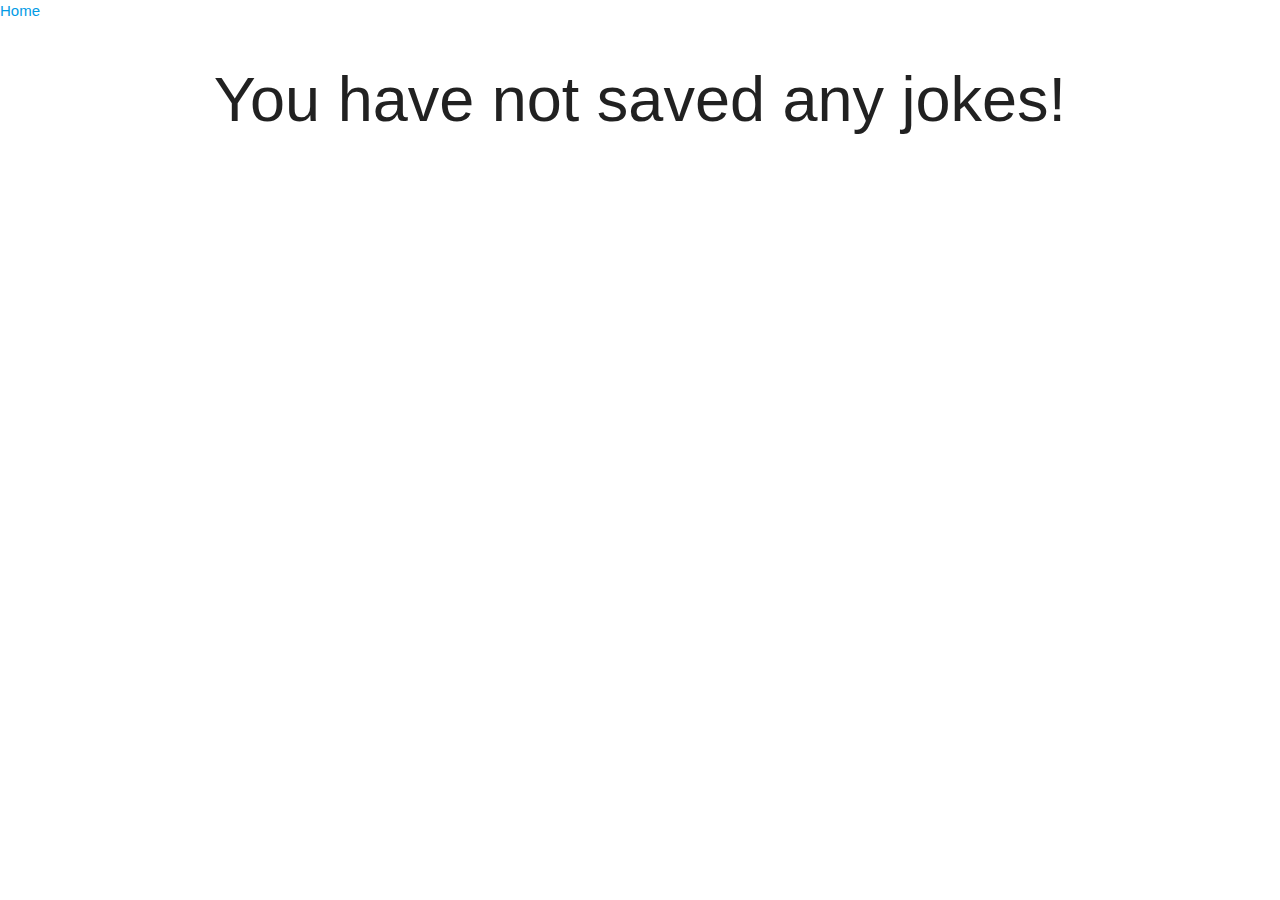
==== results.html @ d5b78365 "Adds results functionality" ====
<!DOCTYPE html>
<html lang="en">
<head>
    <meta charset="UTF-8">
    <meta http-equiv="X-UA-Compatible" content="IE=edge">
    <meta name="viewport" content="width=device-width, initial-scale=1.0">
    <title>Joke Results</title>
    <script defer src="assets/javascript/results.js"></script>
    <link rel="stylesheet" href="https://cdnjs.cloudflare.com/ajax/libs/materialize/1.0.0/css/materialize.min.css">
    <script src="https://cdnjs.cloudflare.com/ajax/libs/materialize/1.0.0/js/materialize.min.js"></script>
    <link href="https://fonts.googleapis.com/icon?family=Material+Icons" rel="stylesheet">
    <link rel="stylesheet" href="assets/css/style.css">
</head>
<body>

    <header>
        <a href="index.html">Home</a>
    </header>

    <div id="counter-container">
    </div>

    <div id="results-container-full" class="col s10 m7 center-align">
        <h2 class="header">Saved Jokes</h2>
        <div class="card horizontal  amber lighten-5  round-border">
          <div class="card-stacked">
            <div class="card-content">
              <p class="saved-joke-text" id="results"></p>
            </div>
          </div>
        </div>
        <a id="clear-jokes-btn" class="waves-effect waves-light btn-large hoverable amber lighten-5 black-text"><i class="material-icons left">clear</i>Clear Saved Jokes</a>
      </div>

    <div id="no-jokes-saved" class="container center-align">
        <h1>You have not saved any jokes!</h1>
    </div>



</body>
</html>
---- assets/css/style.css ----
.round-border {
    border-radius: 50px;
    margin: 10px;
}

.saved-joke-text {
    font-size: 1.2em;
    margin: 20px;
}

.hide-results {
    display: none;
}
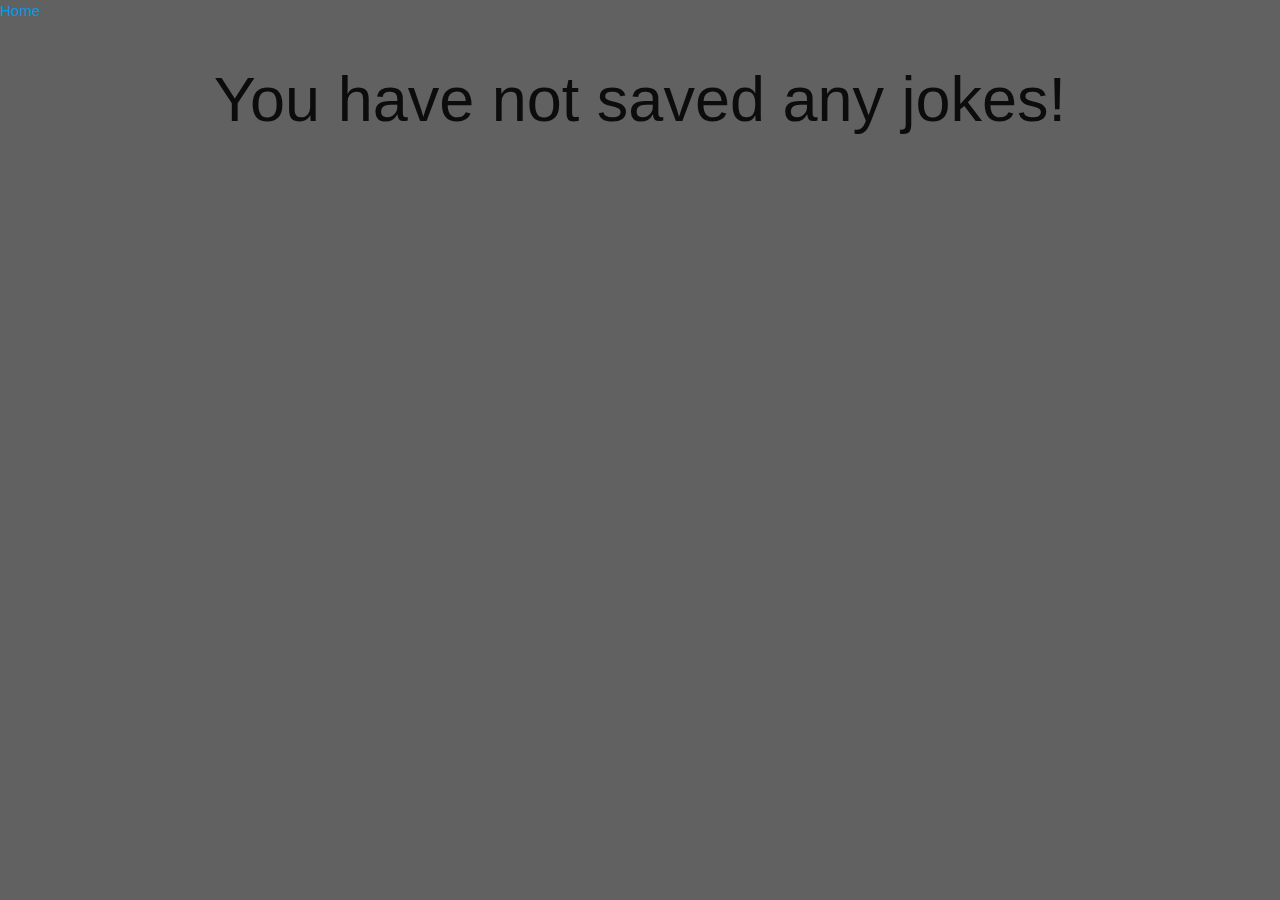
==== commit 4a445244: "changes to results hmtl and results javascript" ====
--- a/results.html
+++ b/results.html
@@ -11,25 +11,34 @@
     <link href="https://fonts.googleapis.com/icon?family=Material+Icons" rel="stylesheet">
     <link rel="stylesheet" href="assets/css/style.css">
 </head>
-<body>
+<body class="grey darken-2">
 
     <header>
         <a href="index.html">Home</a>
     </header>
 
-    <div id="counter-container">
+    <div id="score-card"class="container center-align" >
+        <h2>Score card</h2>
+        <div class="row">
+            <div class="col s4 offset-s4">
+                <div class="card-panel orange darken-1">
+                    <h5 id="chuck-counter-container"></h5>
+                    <h5 id="dad-counter-container"></h5>
+                </div>
+            </div>
+        </div>
     </div>
 
     <div id="results-container-full" class="col s10 m7 center-align">
         <h2 class="header">Saved Jokes</h2>
-        <div class="card horizontal  amber lighten-5  round-border">
+        <div class="card horizontal  orange darken-1  round-border">
           <div class="card-stacked">
             <div class="card-content">
               <p class="saved-joke-text" id="results"></p>
             </div>
           </div>
         </div>
-        <a id="clear-jokes-btn" class="waves-effect waves-light btn-large hoverable amber lighten-5 black-text"><i class="material-icons left">clear</i>Clear Saved Jokes</a>
+        <a id="clear-jokes-btn" class="waves-effect waves-light btn-large hoverable orange darken-1 black-text"><i class="material-icons left">clear</i>Clear Saved Jokes</a>
       </div>
 
     <div id="no-jokes-saved" class="container center-align">
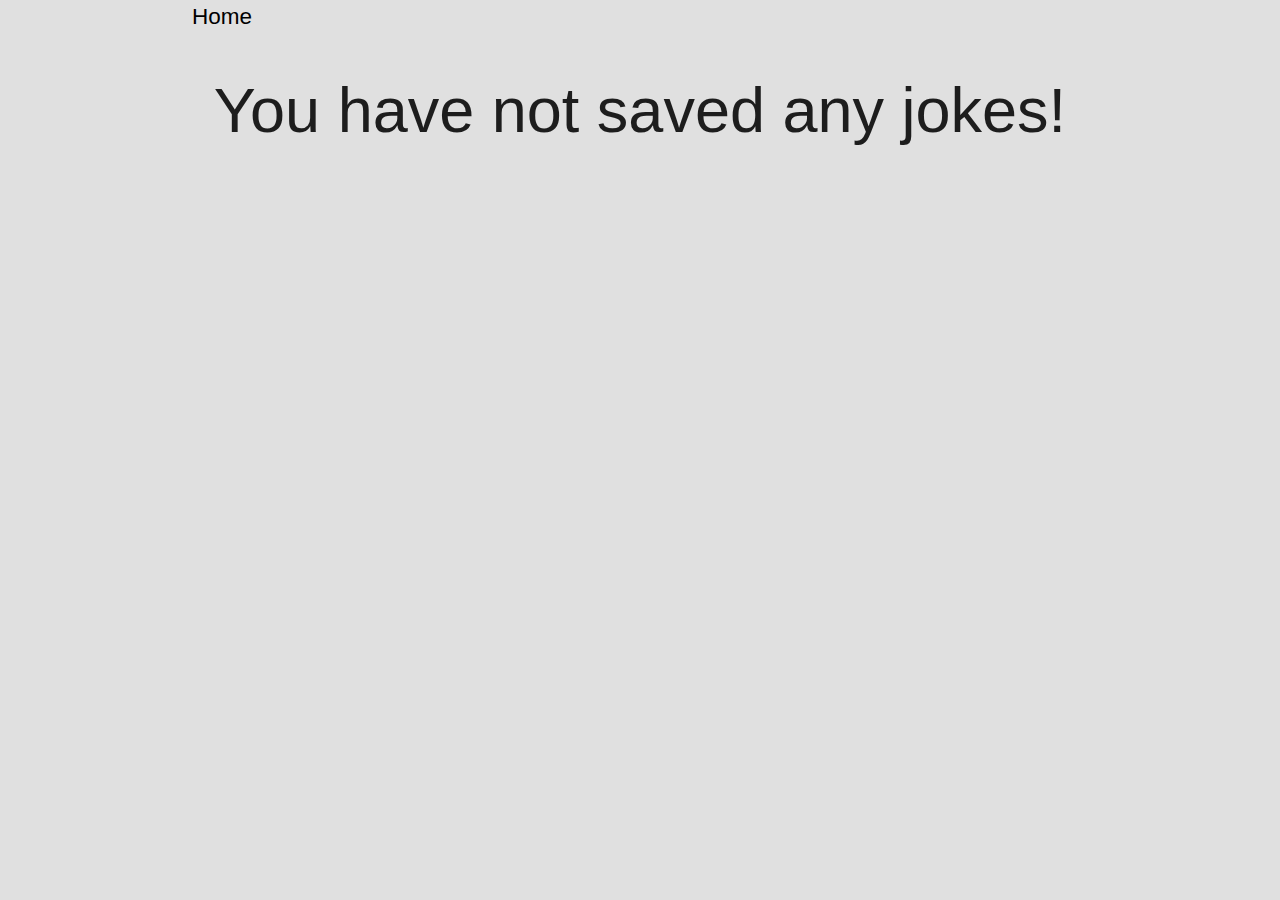
==== commit b04b86e7: "Merge pull request #29 from MaxHolzmann/feature/resultsanimate" ====
--- a/results.html
+++ b/results.html
@@ -11,35 +11,37 @@
     <link href="https://fonts.googleapis.com/icon?family=Material+Icons" rel="stylesheet">
     <link rel="stylesheet" href="assets/css/style.css">
 </head>
-<body class="grey darken-2">
+<body class="grey lighten-2">
 
-    <header>
-        <a href="index.html">Home</a>
+    <header class="container left-align">
+        <a class="home-text" href="index.html">Home</a>
     </header>
 
-    <div id="score-card"class="container center-align" >
-        <h2>Score card</h2>
-        <div class="row">
-            <div class="col s4 offset-s4">
-                <div class="card-panel orange darken-1">
-                    <h5 id="chuck-counter-container"></h5>
-                    <h5 id="dad-counter-container"></h5>
-                </div>
-            </div>
-        </div>
-    </div>
-
-    <div id="results-container-full" class="col s10 m7 center-align">
-        <h2 class="header">Saved Jokes</h2>
-        <div class="card horizontal  orange darken-1  round-border">
-          <div class="card-stacked">
-            <div class="card-content">
-              <p class="saved-joke-text" id="results"></p>
-            </div>
+    <div id="score-card" class="row">
+        <div class="col m3 l4 xl"></div>
+        <div class="col s12 m6 l4 xl4">
+        <h3 class="center-align">Score Card</h3>
+          <div class="card-panel orange darken-1 center-align">
+            <h5 class="joke-counter" id="chuck-counter-container"></h5>
+            <h5 class="joke-counter" id="dad-counter-container"></h5>
+            </span>
           </div>
         </div>
-        <a id="clear-jokes-btn" class="waves-effect waves-light btn-large hoverable orange darken-1 black-text"><i class="material-icons left">clear</i>Clear Saved Jokes</a>
       </div>
+
+      <div id="results-container-full" class="row center-align">
+        <h2 class="header">Saved Jokes</h2>
+        <div class="col m1 l2 xl3"></div>
+        <div class="col s12 m10 l8 xl6">
+          <div class="card-panel orange darken-1 center-align">
+            <p class="saved-joke-text" id="results"></p>
+          </div>
+        </div>
+        </div>
+
+        <div class="container center-align">
+            <a id="clear-jokes-btn" class="waves-effect waves-light btn-large hoverable orange darken-1 black-text"><i class="material-icons left">clear</i>Clear Saved Jokes</a>
+        </div>
 
     <div id="no-jokes-saved" class="container center-align">
         <h1>You have not saved any jokes!</h1>
--- a/assets/css/style.css
+++ b/assets/css/style.css
@@ -1,15 +1,35 @@
 
 
 .round-border {
-    border-radius: 50px;
+    border-radius: 30px;
     margin: 10px;
 }
 
+.joke-counter {
+    transition: 0.2s ease-in-out;
+}
+
 .saved-joke-text {
-    font-size: 1.2em;
+    font-size: 1.3em;
     margin: 20px;
+    transition: 0.2s ease-in-out;
 }
 
 .hide-results {
     display: none;
+}
+
+.home-text {
+    text-decoration: none;
+    color: black;
+    font-size: 1.5em;
+}
+
+.home-text:hover {
+    transition: 0.2s ease-in-out;
+    color: white;
+}
+
+#score-card {
+    margin: 10px;
 }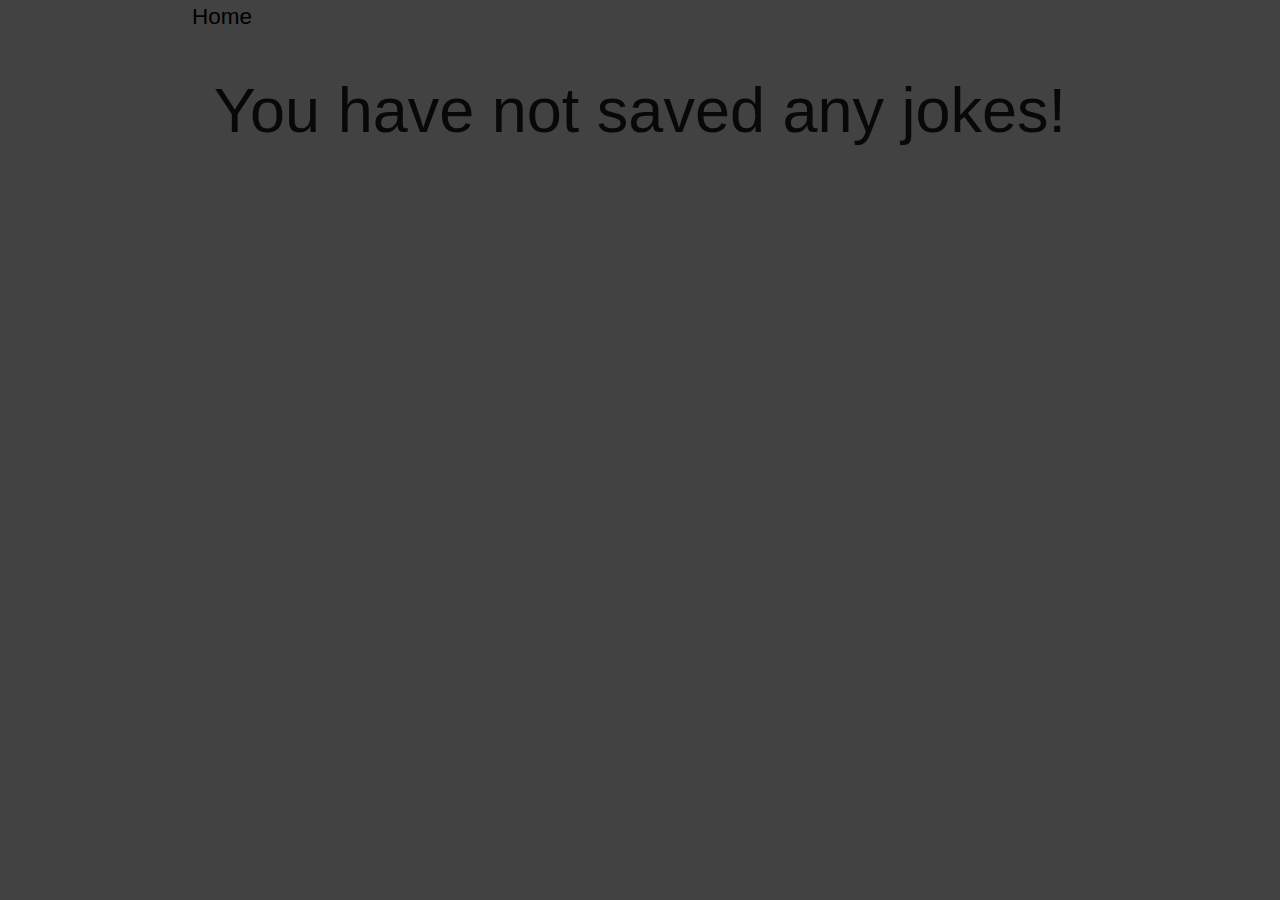
==== commit 108ad87d: "Merge branch 'main' into README" ====
--- a/results.html
+++ b/results.html
@@ -4,14 +4,14 @@
     <meta charset="UTF-8">
     <meta http-equiv="X-UA-Compatible" content="IE=edge">
     <meta name="viewport" content="width=device-width, initial-scale=1.0">
-    <title>Joke Results</title>
+    <title>Chuck Norris Versus Your Dad | Results</title>
     <script defer src="assets/javascript/results.js"></script>
     <link rel="stylesheet" href="https://cdnjs.cloudflare.com/ajax/libs/materialize/1.0.0/css/materialize.min.css">
     <script src="https://cdnjs.cloudflare.com/ajax/libs/materialize/1.0.0/js/materialize.min.js"></script>
     <link href="https://fonts.googleapis.com/icon?family=Material+Icons" rel="stylesheet">
     <link rel="stylesheet" href="assets/css/style.css">
 </head>
-<body class="grey lighten-2">
+<body class="grey darken-3">
 
     <header class="container left-align">
         <a class="home-text" href="index.html">Home</a>
